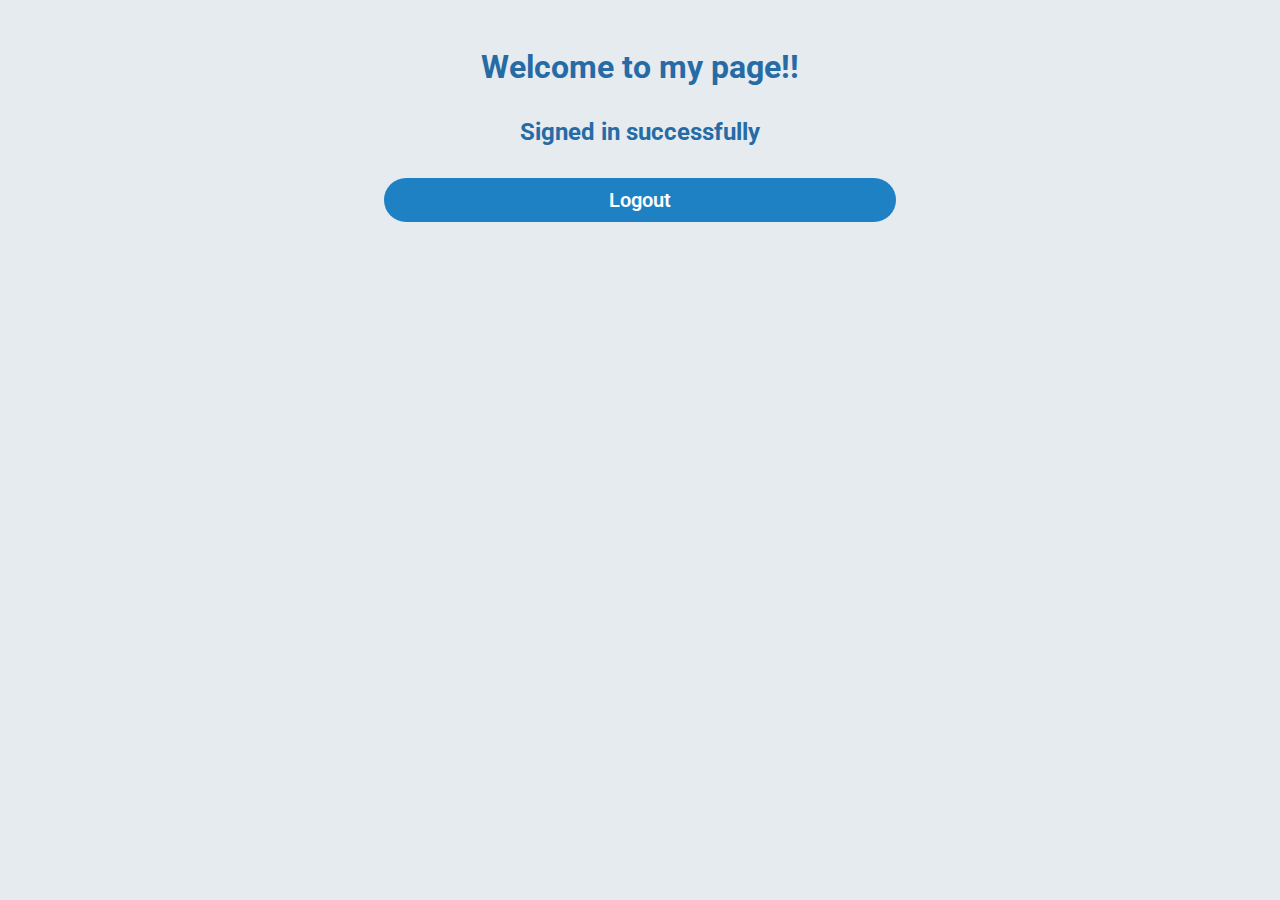
==== index.html @ 0a5d95e0 "Added files to repo" ====
<!DOCTYPE html>
<html lang="en">
<head>
    <meta charset="UTF-8">
    <meta http-equiv="X-UA-Compatible" content="IE=edge">
    <meta name="viewport" content="width=device-width, initial-scale=1.0">
    <link rel="stylesheet" href="style.css">
    <link rel="preconnect" href="https://fonts.googleapis.com">
    <link rel="preconnect" href="https://fonts.gstatic.com" crossorigin>
    <link href="https://fonts.googleapis.com/css2?family=Roboto:wght@300;400;500;700&display=swap" rel="stylesheet">
    <title>Login</title>
</head>
<body>
    <div class="welcomePage">
        <h1>Welcome to my page!!</h1>
        <h2>Signed in successfully</h2>
    
        <button class="mainBtn">Logout</button>
    </div>
    

    <script src="script.js"></script>
</body>
</html>
---- style.css ----
*{
    box-sizing: border-box;
    margin: 0;
    padding: 0;
    text-decoration: none;
    font-family: 'Roboto', sans-serif;
    background-color: rgb(229, 235, 239);
}

h1{
    text-align: center;
    margin-top: 3rem;
    color: rgb(39, 107, 165);
}

form{
    width: 35rem;
    margin: auto;
    margin-top: 3rem;
    box-sizing: border-box;
    padding: 10px;
    padding-top: 20px;
    padding-bottom: 20px;
    height: 30rem;
    border-radius: 10px;
}

.headForm{
    text-align: center;
    font-weight: 600;
    color: rgb(211, 222, 226);
}

.mainForm{
    margin-top: 3rem;
}

input{
    color: rgb(113, 204, 227);
    font-weight: 500;
    display: block;
    border: none;
    outline: none;
    border-bottom: 1px solid rgb(164, 194, 214);
    font-size: 1.4rem;
    padding: 5px;
    width: 80%;
    margin: auto;
    background: none;
}

::placeholder {
    color: rgb(211, 222, 226);
}

.loginForm input[type=text]{
    margin-bottom: 50px;
}

.registerForm input[type=text], .registerForm input[type=email]{
    margin-bottom: 30px;
}

input[name=confirmpassword]{
    margin-top: 30px;
}

.registerForm input{
    font-size: 1.4rem;
}

form button{
    width: 80%;
    margin-top: 30px;
    margin-left: 54px;
    font-size: 20px;
    padding: 10px;
    border-radius: 30px;
    background-color: rgb(29, 129, 196);
    color: #fff;
    outline: none;
    border: none;
    font-weight: 600;
}

form button:hover{
    color: rgb(29, 129, 196);
    background-color: rgb(229, 235, 239);
    cursor: pointer;
    border: #fff;
}

.loginForm button{
    margin-top: 5rem;
}

.registerForm p{
    text-align: center;
    margin-top: 40px;
    font-size: 20px;
}

.loginForm p{
    text-align: center;
    margin-top: 40px;
    font-size: 20px;
}

a{
    color: #e4e9eaea;
    margin-left: 10px;
}

input, form, .headForm, .mainForm, form h2, p, a{
    background-color: rgb(97, 126, 124);
}

.welcomePage h2{
    text-align: center;
    margin-top: 2rem;
    color: rgb(39,107,165);
}

.mainBtn{
    width: 40%;
    margin-left: 30%;
    margin-top: 2rem;
    font-size: 20px;
    padding: 10px;
    border-radius: 30px;
    background-color: rgb(29, 129, 196);
    color: #fff;
    outline: none;
    border: none;
    font-weight: 600;
}

.mainBtn:hover{
    color: rgb(39,107,165);
    background-color: rgb(229, 235, 239);
    cursor: pointer;
    border: 1px solid rgb(39, 107, 165);
    outline: auto;
}

@media screen and (max-width: 600px) {
    form{
        width: 25rem;
    }
}
  
@media screen and (max-width: 400px) {
    form{
        width: 20rem;
    }
}
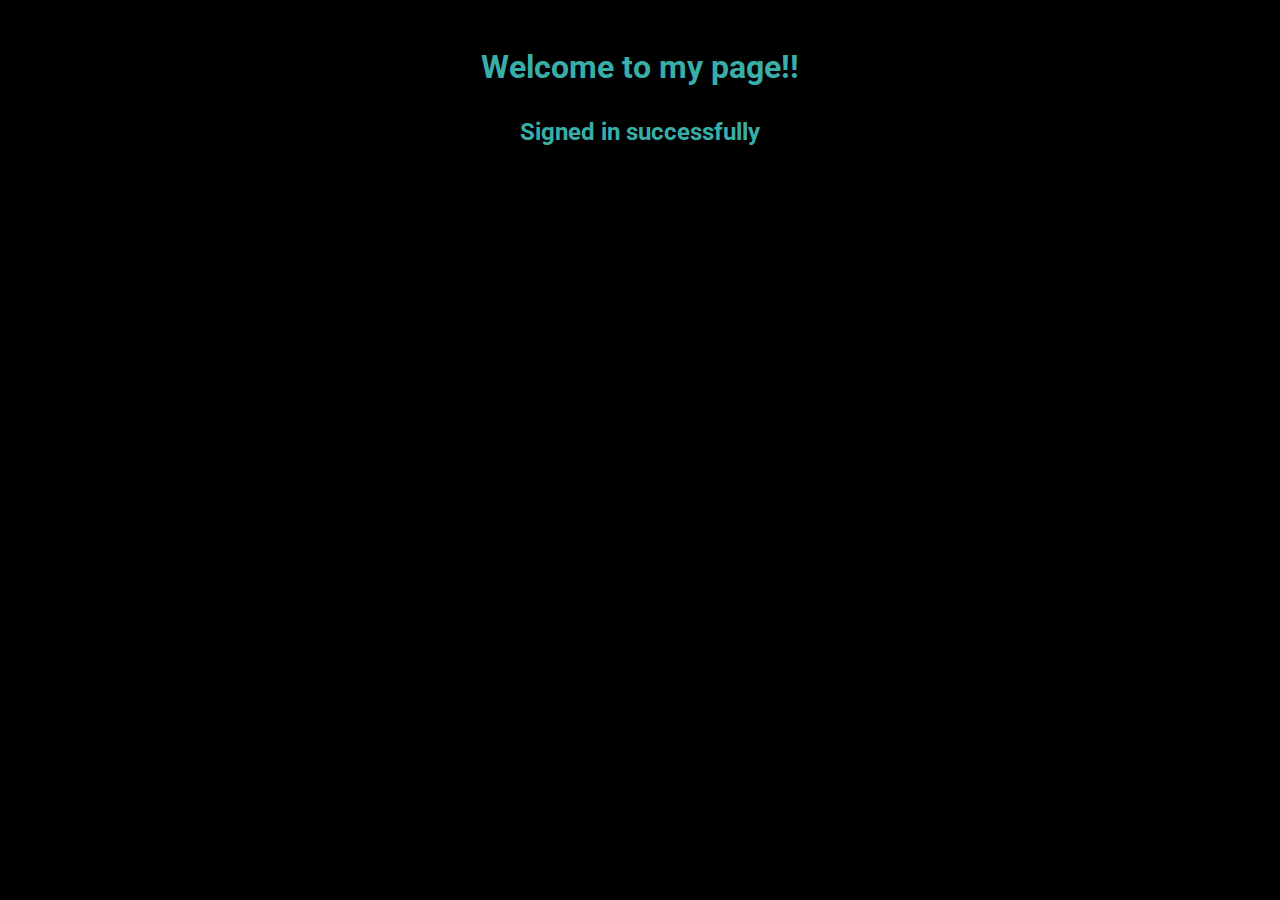
==== commit ea986e06: "Few changes" ====
--- a/index.html
+++ b/index.html
@@ -14,8 +14,6 @@
     <div class="welcomePage">
         <h1>Welcome to my page!!</h1>
         <h2>Signed in successfully</h2>
-    
-        <button class="mainBtn">Logout</button>
     </div>
     
 
--- a/style.css
+++ b/style.css
@@ -4,13 +4,15 @@
     padding: 0;
     text-decoration: none;
     font-family: 'Roboto', sans-serif;
-    background-color: rgb(229, 235, 239);
+    /* background-color: rgb(229, 235, 239); */
+    background-color: #000000;
 }
 
 h1{
     text-align: center;
     margin-top: 3rem;
-    color: rgb(39, 107, 165);
+    /* color: rgb(39, 107, 165); */
+    color: #39AEA9;
 }
 
 form{
@@ -25,18 +27,12 @@
     border-radius: 10px;
 }
 
-.headForm{
-    text-align: center;
-    font-weight: 600;
-    color: rgb(211, 222, 226);
-}
-
 .mainForm{
     margin-top: 3rem;
 }
 
 input{
-    color: rgb(113, 204, 227);
+    color: #0ff6eb;
     font-weight: 500;
     display: block;
     border: none;
@@ -53,44 +49,40 @@
     color: rgb(211, 222, 226);
 }
 
-.loginForm input[type=text]{
+.loginForm input.username{
     margin-bottom: 50px;
 }
 
-.registerForm input[type=text], .registerForm input[type=email]{
+.registerForm input.username, .registerForm input[type=email]{
     margin-bottom: 30px;
-}
-
-input[name=confirmpassword]{
-    margin-top: 30px;
 }
 
 .registerForm input{
     font-size: 1.4rem;
 }
 
-form button{
+form button.submitBtn{
     width: 80%;
     margin-top: 30px;
     margin-left: 54px;
     font-size: 20px;
     padding: 10px;
     border-radius: 30px;
-    background-color: rgb(29, 129, 196);
+    background-color: #39AEA9;
     color: #fff;
     outline: none;
     border: none;
     font-weight: 600;
 }
 
-form button:hover{
-    color: rgb(29, 129, 196);
-    background-color: rgb(229, 235, 239);
+form button.submitBtn:hover{
+    color: #39AEA9;
+    background-color: #000000;
     cursor: pointer;
     border: #fff;
 }
 
-.loginForm button{
+.loginForm button.submitBtn{
     margin-top: 5rem;
 }
 
@@ -111,36 +103,14 @@
     margin-left: 10px;
 }
 
-input, form, .headForm, .mainForm, form h2, p, a{
+input, form, .mainForm, form h2, p, a{
     background-color: rgb(97, 126, 124);
 }
 
 .welcomePage h2{
     text-align: center;
     margin-top: 2rem;
-    color: rgb(39,107,165);
-}
-
-.mainBtn{
-    width: 40%;
-    margin-left: 30%;
-    margin-top: 2rem;
-    font-size: 20px;
-    padding: 10px;
-    border-radius: 30px;
-    background-color: rgb(29, 129, 196);
-    color: #fff;
-    outline: none;
-    border: none;
-    font-weight: 600;
-}
-
-.mainBtn:hover{
-    color: rgb(39,107,165);
-    background-color: rgb(229, 235, 239);
-    cursor: pointer;
-    border: 1px solid rgb(39, 107, 165);
-    outline: auto;
+    color: #39AEA9;
 }
 
 @media screen and (max-width: 600px) {
@@ -153,4 +123,28 @@
     form{
         width: 20rem;
     }
+}
+span{
+    position: absolute;
+    top: 33%;
+    right: 4rem;
+    cursor: pointer;
+    padding: 5px;
+    font-size: 17px;
+    background-color: #39AEA9;
+    color: #fff;
+    outline: none;
+    border: none;
+    font-weight: 400;
+    border-radius: 10px;
+    padding-left: 10px;
+    padding-right: 10px;
+}
+
+.registerForm span{
+    top: 43%;
+}
+
+form{
+    position: relative;
 }